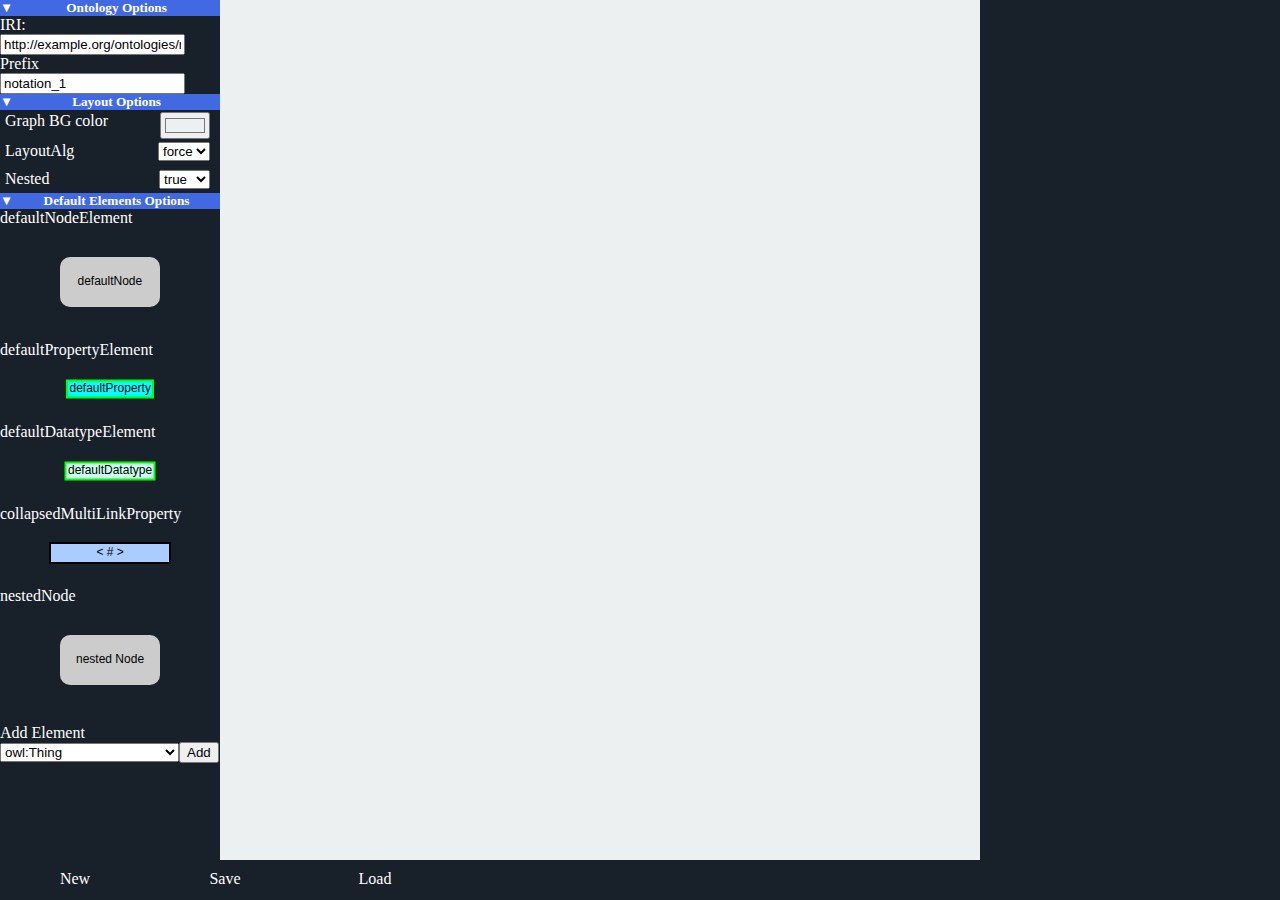
==== notationEditor/index.html @ 1666ae5b "Add files via upload" ====
<!DOCTYPE html>
<html lang="en-us">

<head>
    <meta charset="utf-8"/>
    <meta name="robots" content="noindex,nofollow"/>
    <!--Maybe this solves the edge problem-->
    <!--<meta http-equiv="X-UA-Compatible" content="IE=edge">-->
    <meta name="viewport" content="width=device-width, initial-scale=1.0, maximum-scale=1.0, user-scalable=no, ">
    <meta name="apple-mobile-web-app-capable" content="yes">
    <title>GizMo Notation Editor</title>
</head>

<body>
<main>


</main>
<script src="d3.min.js"></script>
<script src="wapi.min.js"></script>
<script src="rws.min.js"></script>
<script src="controlling.js"></script>
</body></html>
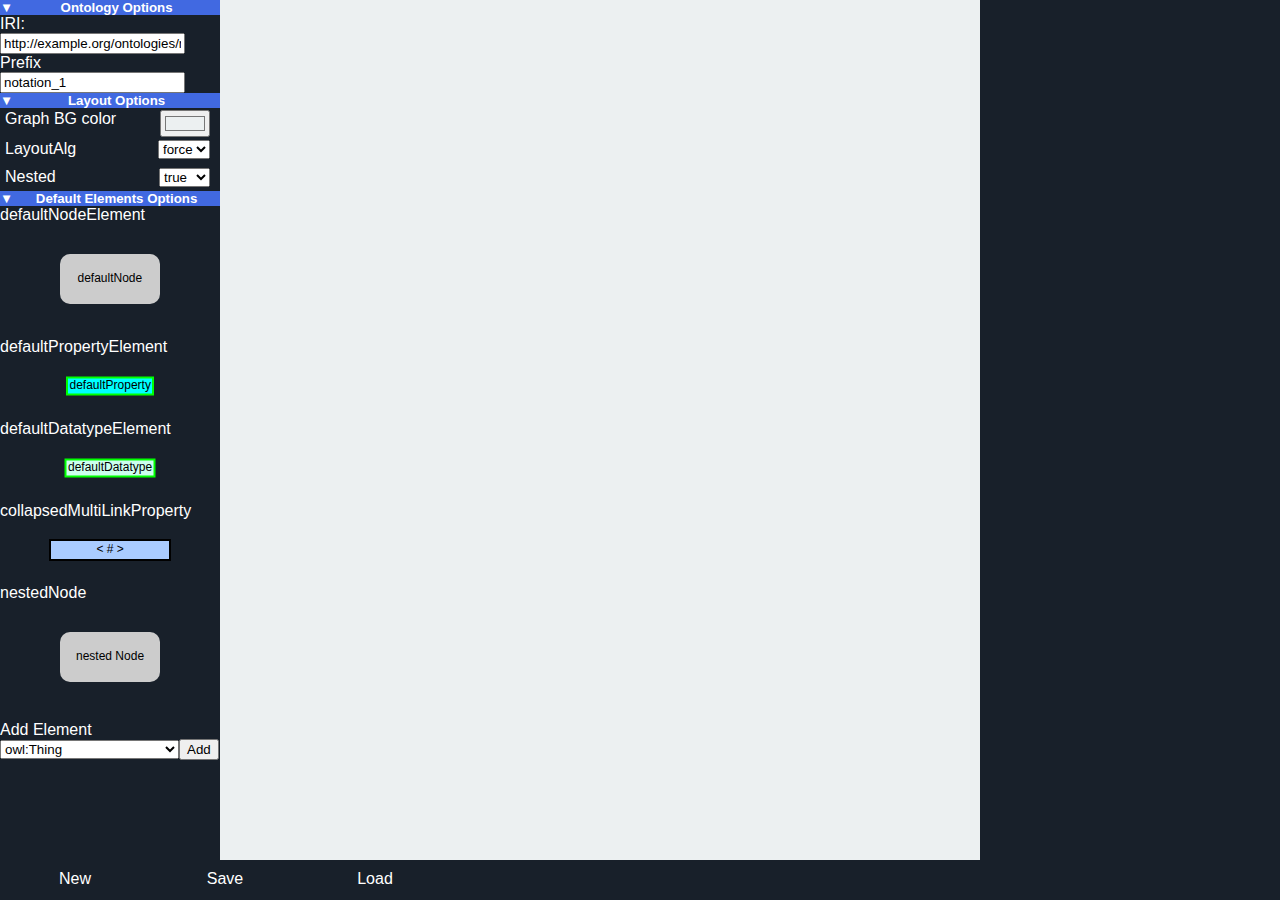
==== commit a0876eb6: "Update index.html" ====
--- a/notationEditor/index.html
+++ b/notationEditor/index.html
@@ -11,13 +11,11 @@
     <title>GizMo Notation Editor</title>
 </head>
 
-<body>
+<body style="font-family: -apple-system,BlinkMacSystemFont,Segoe UI,Helvetica,Arial,sans-serif,Apple Color Emoji,Segoe UI Emoji,Segoe UI Symbol">
 <main>
-
-
 </main>
 <script src="d3.min.js"></script>
 <script src="wapi.min.js"></script>
 <script src="rws.min.js"></script>
 <script src="controlling.js"></script>
-</body></html>+</body></html>
